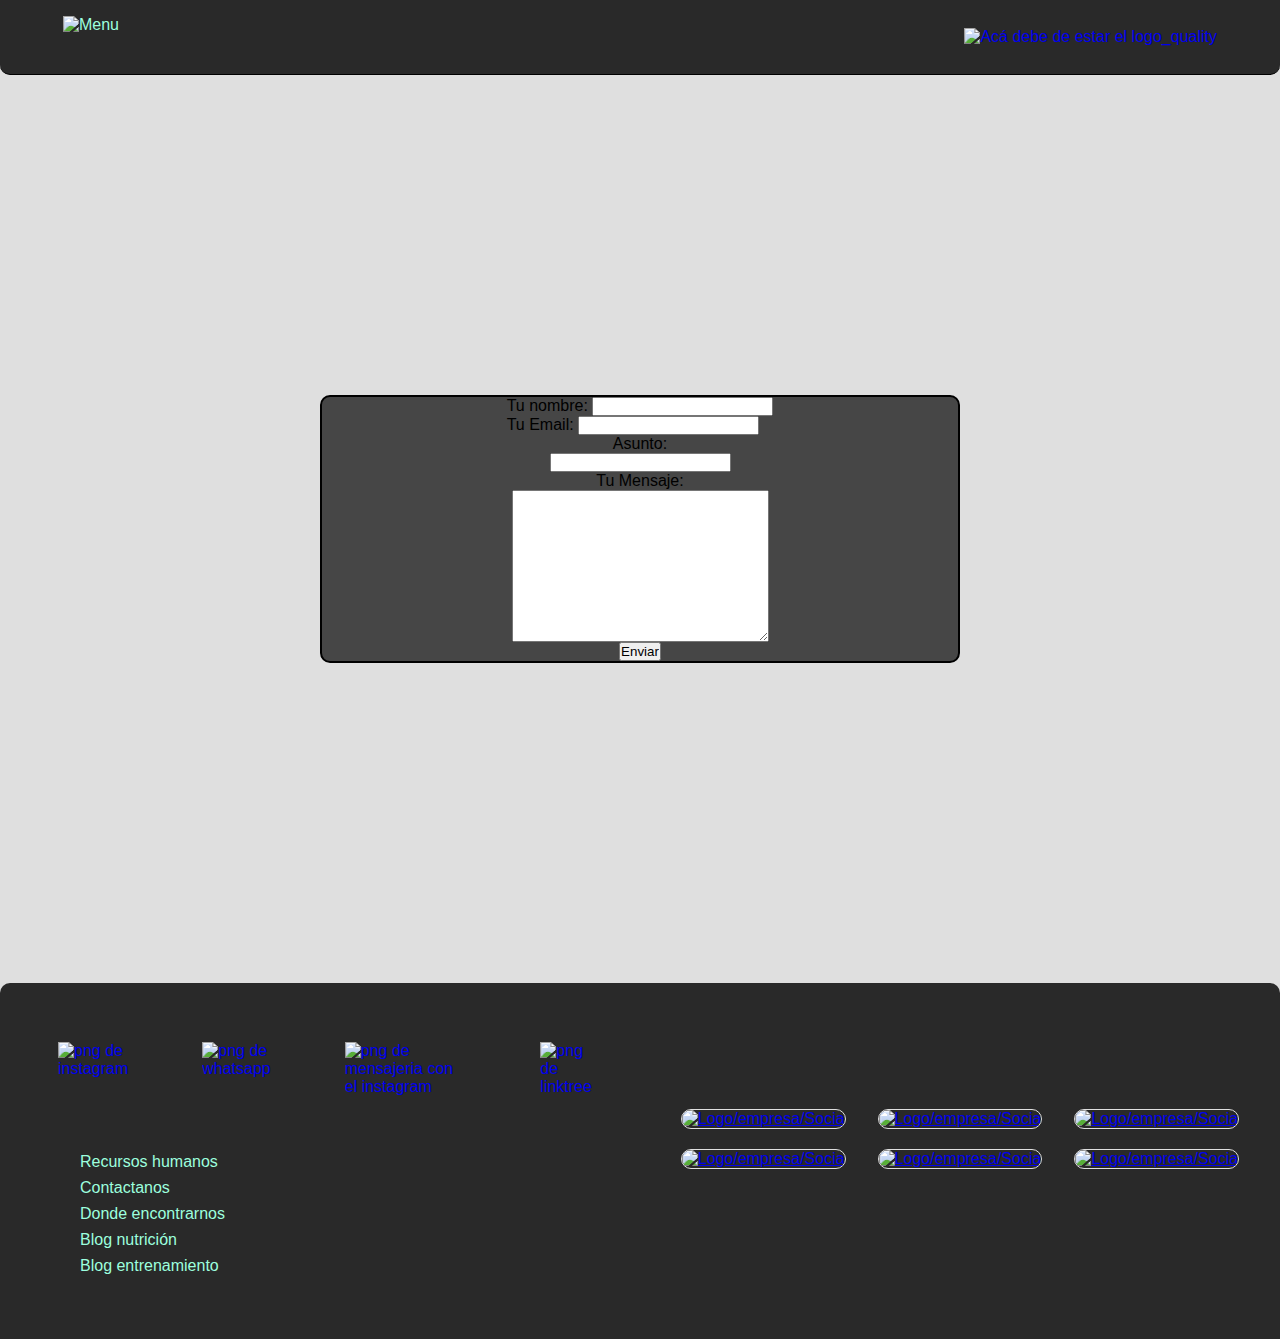
==== pages/contacto.html @ 2babd205 "esta es mi primera subida a github del proyecto" ====
<!DOCTYPE html>
<html lang="en">
<head>
    <head>
    <meta name="viewport" content="width=device-width, initial-scale=1.0">
    <meta http-equiv="Content-Type" content="text/html; charset=UTF-8" />
    <script src="jquery.js" type="text/javascript"></script>
    <script src="custom.js" type="text/javascript"></script>
    <link rel="stylesheet" href="../Formulario_Contacto_Bootstrap_Jquery_PHP/">
    <meta charset="UTF-8">
    <meta http-equiv="X-UA-Compatible" content="IE=edge">
    <meta name="viewport" content="width=device-width, initial-scale=1.0">
    <link rel="stylesheet" href="../CSS/style.css">          
    <link href='http://fonts.googleapis.com/css?family=Asap:400,700' rel='stylesheet' type='text/css'> 
    <title>Contacto</title>
</head>
<body>
        <!-- Aca comienza el header -->
        <header >
            <nav class="header">
                <div class="header__div">
                    <ul class="header__div__list">
                        <li class="header__div__list__li">
                            <a href="../index.html" target="_self" class="header__div__list__li--link">
                                <img src="../imagenes/logo_quality.png" alt="Acá debe de estar el logo_quality" class="header__div__list__li--image">
                            </a>
                        </li>
                        <li class="headerDesplegable">
                            <a href="#" class="headerDesplegable--link">
                                <img src="../imagenes/header_svgMenu.svg" alt="Menu" class="headerDesplegable__link--img">
                            </a>
                            <ul class="headerDesplegable__list">
                                <li class="headerDesplegable__list__li"><a href="beneficios.html" target="_self" class="headerDesplegable__list__li--link">Beneficios</a></li>
                                <li class="headerDesplegable__list__li"><a href="contacto.html" target="_self" class="headerDesplegable__list__li--link">Contacto</a></li>
                                <li class="headerDesplegable__list__li"><a href="software.html" target="_self" class="headerDesplegable__list__li--link">Software</a></li>
                                <li class="headerDesplegable__list__li"><a href="servicios.html" target="_self" class="headerDesplegable__list__li--link">Servicios</a></li>
                            </ul>
                        </li>
                    </ul>
                </div>
            </nav>
        </header>
    <!-- INICIO dentro de todo esto, esta el cuerpo del programa -->
    <main >
        <section class="formulario">
            <form method="POSt" name="fcontacto" id="fcontacto" action="./">
                <div class="row">
                    <div class="col-md-6">
                        <label>Tu nombre:</label>
                        <input type="text" name="name" id="name" class="form-control">
                    </div>

                    <div class="col-md-6">
                        <label>Tu Email:</label>
                        <input type="text" name="email" id="email" class="form-control">
                    </div>
                </div>
                <label>Asunto:</label>
                <input type="text" name="asunto" id="asunto" class="form-control">
                <label>Tu Mensaje:</label>
                <textarea name="mensaje" id="mensaje" cols="30" rows="10" class="form-control"></textarea>
                <input type="submit" class="btn btn-info" value="Enviar">

                <div id="respuesta" style="display: none;"></div>
            </form>
        </section>
    </main>
    <!-- FIN dentro de todo esto, esta el cuerpo del programa -->
    <!-- Aca comienza el footer -->    
    <footer class="footer">
        <div class="footer__divIzquierdo">
            <nav class="footer__divIzquierdo__navPNG"> 
                <ul class="footer__divIzquierdo__navPNG__list">
                    <li class="footer__divIzquierdo__navPNG__list__li">
                        <a href="https://www.instagram.com/quality_tr4ining/" target="_blank" class="footer__divIzquierdo__navPNG__list__li__link">
                            <img src="../imagenes/instagram.svg" alt="png de instagram" class="footer__divIzquierdo__navPNG__list__li__link--png">
                        </a>
                    </li>
                    <li class="footer__divIzquierdo__navPNG__list__li">
                        <a href="https://api.whatsapp.com/send?phone=541157209517" target="_blank" class="footer__divIzquierdo__navPNG__list__li__link">
                            <img src="../imagenes/whatsapp.svg" alt="png de whatsapp" class="footer__divIzquierdo__navPNG__list__li__link--png">
                        </a>
                    </li>
                    <li class="footer__divIzquierdo__navPNG__list__li">
                        <a href="https://www.instagram.com/direct/t/340282366841710300949128192619813642914" target="_blank" class="footer__divIzquierdo__navPNG__list__li__link">
                            <img src="../imagenes/email.svg" alt="png de mensajeria con el instagram" class="footer__divIzquierdo__navPNG__list__li__link--png">
                        </a>
                    </li>
                    <li class="footer__divIzquierdo__navPNG__list__li">
                        <a href="https://linktr.ee/quality_tr4ining" target="_blank" class="footer__divIzquierdo__navPNG__list__li__link">
                            <img src="../imagenes/link.svg" alt="png de linktree" class="footer__divIzquierdo__navPNG__list__li__link--png">
                        </a>
                    </li>
                </ul>
            </nav>
            <nav class="footer__divIzquierdo__navHerramientas">
                <ul class="footer__divIzquierdo__navHerramientas__list">
                    <li class="footer__divIzquierdo__navHerramientas__list__li"><a href="" ></a>Recursos humanos</li> <!--aca va el linl de los formularios y las direcciones a otras paginas de los profesionales-->
                    <li class="footer__divIzquierdo__navHerramientas__list__li"><a href="" ></a>Contactanos</li>
                    <li class="footer__divIzquierdo__navHerramientas__list__li"><a href="" ></a>Donde encontrarnos</li>
                    <li class="footer__divIzquierdo__navHerramientas__list__li"><a href="" ></a>Blog nutrición</li>
                    <li class="footer__divIzquierdo__navHerramientas__list__li"><a href="" ></a>Blog entrenamiento</li>
                </ul>
            </nav>
        </div>
        <div class="footer__divDerecho">
            <nav class="footer__divDerecho__nav">
                <ul class="footer__divDerecho__nav__list">
                    <li class="footer__divDerecho__nav__list__li">
                        <a href="https://www.instagram.com/ginkgogym/"  target="_blank">
                            <img src="../imagenes/ginkgo.PNG" alt="Logo/empresa/Socia" class="footer__divDerecho__nav__list__li--image">
                        </a>
                    </li>
                    <li class="footer__divDerecho__nav__list__li">
                        <a href="https://halcon.turnosweb.com/"  target="_blank">
                            <img src="../imagenes/halcom.PNG" alt="Logo/empresa/Socia" class="footer__divDerecho__nav__list__li--image">
                        </a>
                    </li>
                    <li class="footer__divDerecho__nav__list__li">
                        <a href="https://horuscross.turnosweb.com/"  target="_blank">
                            <img src="../imagenes/horus.PNG" alt="Logo/empresa/Socia" class="footer__divDerecho__nav__list__li--image">
                        </a>
                    </li>
                    <li class="footer__divDerecho__nav__list__li">
                        <a href="https://www.instagram.com/opengym_oficial/?hl=es-la"  target="_blank">
                            <img src="../imagenes/open_gim.PNG" alt="Logo/empresa/Socia" class="footer__divDerecho__nav__list__li--image">
                        </a>
                    </li>
                    <li class="footer__divDerecho__nav__list__li">
                        <a href="https://www.instagram.com/tempestafitnesslab/"  target="_blank">
                            <img src="../imagenes/tempesta.PNG" alt="Logo/empresa/Socia" class="footer__divDerecho__nav__list__li--image">
                        </a>
                    </li>
                    <li class="footer__divDerecho__nav__list__li">
                        <a href="https://www.instagram.com/vikingosgym_/?hl=es"  target="_blank">
                            <img src="../imagenes/vikingos.PNG" alt="Logo/empresa/Socia" class="footer__divDerecho__nav__list__li--image">
                        </a>
                    </li>
                </ul>
            </nav>
        </div>
    </footer>
</body>
</html>
---- CSS/style.css ----
*{
    padding:0;
    margin:0;
}
/* Valores absoltos: margin y padding 
Valores relativos: grid*/
/* PALETA DE COLORES
Celeste
#96c4c4
#aedddd
#c7f7f7
#e4FBFB
#ffffff

TIPOGRAFIA
    Helvetica -->Encabezado, cartel informativo USAR -----------------------
    Serif -->Texto corto de la pagina
    Calibri -->informacion
    Chunkfive
    verone -->Articulo cientifico
    quicksand -->Quicksand parrafos
    abril fatface --> USAR PARA CTA--------------------------
    roboto--> texto largo USAR--------------------------------
*/
@import url('https://fonts.googleapis.com/css2?family=Roboto:wght@300&display=swap');
@import url('https://fonts.googleapis.com/css2?family=Lato:wght@700&family=Roboto:wght@300&display=swap');

/* SECCION DE HEADER, */
.header{
    padding:1px ;
    border-bottom: 1px solid #000000;
    border-bottom-left-radius:10px ;
    border-bottom-right-radius: 10px;
    background-color:#292929; /* La idea de esta parte es hacer un menu con degrade y que posteriormente se puede extender hacia la primera parte del body*/
    font-family:'Roboto', sans-serif;
}
.header__div{
    padding-bottom: 10px;
}
.header__div__list{
    display: flex;
    flex-direction: row-reverse;
    justify-content: space-between;
    align-items: center;
    list-style-type:none;
    margin: 5px 32px;
    padding: 10px;
}
.header__div__list__li{
    display:inline-block;
    margin-right: 20px;
    margin-left: 20px;
}
.header__div__list__li--link{
    position: relative;
    text-decoration: none;
    display: inline;
}
.header__div__list__li--image{
    padding-top: 10px;
    padding-bottom: 0px;
    background-position: top center;
    width: 50px;
    height: 50px;
}
/* -------------------------------INICIO PARTE DEL DESPLEGABLE------------------------------------------------ */
.headerDesplegable{
    display: flex;
    flex-direction: column;
    width: 32px;
    height: 32px;
    margin: 0px 32px;
    align-items: center;
}
.headerDesplegable__link--img{
    width: 32px;
    height: 32px;
}
.headerDesplegable--link{
    color: #9cffde;
    position: absolute;
    text-decoration: none;
    display: inline-block;
    transition: color .2s ease-in-out;
}
.headerDesplegable__list{
    display: flex;
    flex-direction: column;
    justify-content: space-around;
    align-items: center;
    list-style-type:none;
    background-color: #464646;
    width: 256px;
    border-radius: 0 0 5px 5px;
    /* Arranca animacion */
    opacity: 0;
    transition: opacity .20s ease .1s;
}

.headerDesplegable__list__li{
    display:inline-block;
    margin: 16px auto;
    padding-left: 16px;
    overflow: hidden;
    transition: height .25s ease .1s;
}

.headerDesplegable__list__li--link{
    color: #9cffde;
    position: relative;
    text-decoration: none;
    display: inline-block;
    transition: color .2s ease-in-out;
}    
.headerDesplegable:hover > ul{opacity: 1;}
.headerDesplegable:hover>ul li{
    overflow: hidden;
} 
.headerDesplegable--link> ul li{
    overflow: visible;
    height: 36px;
}




















/* ----------------------------------FIN PARTE DEL DESPLEGABLE ------------------------------------------------------ */
/* Mientras que todods los archivos tienen las mismas clases para el header y el footer, Los BODYs de cada html tienen la siguiente estructura: .archivoEtiqueta__etiqueta--elemento */
/* SECCION DE BODYS */
/* "main es lo mismo en todos los archivos" */
body{
    background-color: #dfdfdf;
    font-family:'Roboto', sans-serif;
}
/*-------------------------------INDEX---------------------------*/
.indexMain__presentacion{
    display: grid;
    background-color: #c7f7f7;
    border-radius: 10px;
    border: 2px solid #96c4c4;
    grid-template-areas: 
    "img h1 "
    "h2 h2 "
    "p p";
    justify-items:center ;
    padding-top: 32px;
    margin: 5% 5%;
}
.imagen--presentacion{
    width: 75%;
    height: 75%;
    grid-area: img;
}
.imagen--presentacion:hover{
    transform:scale(20% 20%);
}
.indexMain__presentacion h1{
    font-size: 400%;
    grid-area: h1;
    font-family: Helvetica,Arial,  sans-serif;
}
.indexMain__section__presentacion--h1{
    font-family: 'lato',sans-serif;
    color: #464646;
    grid-area: h2;
}
.indexMain__section__presentacion--descripcion{
    padding-top:5px ;
    padding-bottom: 10px;
    color: #464646;
    grid-area: p;
}
/* -------------------------------------------------------------------------------------------------------------------- */
.indexMain__cuerpo{
    display: grid;
    grid-template-columns: 1fr;
    grid-template-rows: repeat(4,1fr);
    justify-content: flex-end;
}
.indexMain__cuerpo__div{
    display: flex;
    justify-content: center;
}
.izquierda{
    border: 3px solid #000;
    border-radius: 10px;
    background-color: #464646;
    margin-top:10px ;
    margin-right: 10% ;
    margin-bottom: 10px;
    margin-left: 5%;
}
/* .izquierda:hover{
    transform: translateX(20%);
} */
.derecha{
    border: 3px solid #000;
    background-color: #464646;
    border-radius: 10px;
    display: flex;
    flex-direction: row-reverse;
    margin-top:10px ;
    margin-right: 5% ;
    margin-bottom: 10px;
    margin-left: 10%;
}
/* .derecha:hover{
    transform:translateX(-20%) ;
} */
.indexMain__cuerpo__div--imagenGimnasio{
    display: inline;
    border-radius: 10px;
    width: 500px;
    height: 200px;
}
.indexMain__cuerpo__div--p{
    display: inline;
    color: #000;
}
/*-------------------------------INDEX---------------------------*/






/*-----------------------------------COMUNIDAD-----------------------  */
.comunidadMain__section1{
    display: flex;
    flex-direction: column;
    align-items: center;
    margin-bottom: 10px;
    margin-left: 40px;
    margin-right:40px ;
}
#comunidadMain__section1--presentacionComunidad{
    color: #1f1f1f;
}
/* -------------------------------------------------------------------------------------------------------------------- */
.comunidadMain__section2{
    display: grid;
    grid-template-columns:repeat(3, 1fr) ;
    grid-template-rows:repeat(2, 1fr) ;
    justify-items: center;
}
.cajaContenido{
    align-items: center;
    text-align:center;
    width:50%;
    padding:20px;
    border: 2px solid #000000;
    border-radius:10px ;
    background-color: #464646;
    margin: 10px;
    
}
.cajaContenido:hover{
    transform: scale(1.1);
    transition: all 1s;
}
#cajaContenidoConAOS:hover{
    transform: scale(1.1);
    transition: all 1s;
}
.cajaContenido img{
    width:128px;
    height: 128px;
    border-radius: 10px
}
.cajaContenido p{
    color: #000;
    text-align: center;
}
.comunidadMain__section2__nav__div--link{
    text-decoration: none;
    color: #9cffde;
}
/*-----------------------------------COMUNIDAD-----------------------  */
















/*-----------------------------BENEFICIOS--------------------------*/
.beneficiosMain__section1{
    display: flex;
    flex-direction: column;
    align-items: center;
}
#beneficiosMain__section--presentacionBeneficios{
    width: 70%;
    text-align: center;
    line-height: 1,4;
    border:2px double #000;
    border-radius: 10px;
    margin-top: 10px;
    margin-bottom: 10px ;
}
/* -------------------------------------------------------------------------------------------------------------------- */
.beneficiosMain__section2__nav__div--image{
    width: 64%;
    height: 50%;
    margin-left: 10% ;
    margin-right: 5%;
    border-radius: 10px;
}
.beneficiosMain__section2__nav{
    display: grid;
    grid-template-columns: repeat(3,33%);
    grid-template-rows: 33% 33%;
    justify-items: center;
}
.beneficiosMain__section2__nav__div--p{
    display: block;
    margin: 8px 16px;
}
.beneficiosMain__section2__nav__div__list{
    display: block;
    margin: 8px 10px;
    list-style-type: none;
}
/* SECCION 2 */
/*-----------------------------BENEFICIOS--------------------------*/





























/* ----------------------------------------SOFTWARE------------------------ */

.softwareMain__section1{
    display: flex;
    flex-direction: column;
    align-items: center;
    padding-top: 20px;
    margin-bottom: 10px;
    margin-left: 10px;
    margin-right: 10px;
}
#softwareMain__section1--presentacionSoftware{
    font-size: 120%;
    margin: 10px 16%;
    border:2px double #000000;
}
/* -------------------------------------------------------------------------------------------------------------------- */
.softwareMain__section2{
    display: inline-block;
    width: 100%;
}
.softwareMain__section2__nav{
    display: grid;
    grid-template-columns: repeat(3,1fr);
    grid-template-rows: 1fr 1fr;
    justify-items: center;

}
.softwareMain__section2__nav__div{
    display: flex;
    flex-direction: column;
    align-items: center;
    border: 3px solid #171717;
    border-radius: 10px;
    background-color: #171717;
    margin:5% 16%;
}
.softwareMain__section2__div--image{
    border-radius: 10px;
    margin:8px
}
.softwareMain__section2__div--p{
    margin:8px ;
    font-size: 90%;
    border: #000000;
    border-radius: 10px;
    background-color: #464646;
}
.softwareMain__section2__div--h6{
    display: inline-block;
    border: 1px solid #000000;
    border-radius: 32px;
    font-size: 120;
    background-color: #464646
}
/* ----------------------------------------SOFTWARE------------------------ */


























/*----------------------------------------------SERVICIOS-------------------------------------------------  */
.serviciosMain__sectionProgramas1{
    display: grid;
    grid-template-columns: repeat(3,1fr);
    grid-template-rows: 1fr;
    justify-items:center;
}
.serviciosMain__sectionProgramas1__div{
    text-align: center;
    border: 2px solid #171717;
    border-radius: 10px;
    background-color: #292929;
    width: 50%;
    height: auto;
    padding: 20px;
    margin: 10px;
}
.serviciosMain__sectionprogramas1__div--img{
    width: 100%;
    height: auto;
    border-radius: 10px;
}
.serviciosMain__sectionProgramas1__div__p__ul{
    list-style-type:none;
    justify-content: space-evenly;
    text-align: left;
    margin: 4px;
}
.serviciosMain__sectionProgramas__div__p__ul__li{
    margin: 4px;
}
/* -------------------------------------------------------------------------------------------------------------------- */
.serviciosMain__section2_{
    display: grid;
    grid-template-columns: 1fr;
    grid-template-rows: repeat(3,1fr);
    justify-content: center;
}
.serviciosMain__section2__div{
    display: flex;
    align-items: center;
    border:2px solid #000000;
    border-radius: 10px;
    margin:10px 50px;
}
.serviciosMain__section2__div--img{
    display:inline-block;
    width: 25%;
    height: 25%;
    border-radius: 10px;
}
.serviciosMain__section2__div--p{
    display: inline-block;
    width: 70%;
    height: auto;
}
/* -------------------------------------------------------------------------------------------------------------------- */
.serviciosMain__section3{
    display: grid;
    grid-template-columns: repeat(3,1fr);
    grid-template-rows: 1fr;
    align-items: center;
    justify-content: space-evenly;
}
.serviciosMain__section3__div--img{
    width: 40%;
    height: 40%;
    border-radius: 10px;
}
.serviciosMain__section3__div__ul{
    list-style-type: none;
    text-align:left ;
}
/*----------------------------------------------SERVICIOS-------------------------------------------------  */




























/* ---------------------------------------------------------CONTACTO ----------------------------------------- */
.formulario{
    background-color: #dfdfdf;
    padding: 25%;
    align-items: center;
}
.formulario form{
    display: flex;
    flex-direction: column;
    align-items: center;
    border: 2px solid #000;
    border-radius: 10px;
    background-color: #464646;
}
/* -----------------------------------------------CONTACTO----------------------------------------------- */




































/* SECCION DE FOOTER */
.footer{
    height:auto ;
    background:#292929;
    border-top-left-radius: 10px;
    border-top-right-radius: 10px;
    display: grid;
    grid-template-columns: 1fr 1fr;
    grid-template-rows: 1fr;
    padding-bottom: 44px;
}
/* Parte izquierda del footer, "herramientas" */
.footer__divIzquierdo{
    display: grid;
    grid-template-columns: 1fr;
    grid-template-rows: 1fr 1fr;
    margin:16px;
}
.footer__divIzquierdo__navPNG{
    display: flex;
    align-items: center;
    justify-content: center;
}   
.footer__divIzquierdo__navPNG__list{
    display: flex;
    flex-direction: row;
    justify-content: space-around;
    color: #9cffde;
}
.footer__divIzquierdo__navPNG__list__li{
    display: inline;
    margin-left: 32px;
    margin-right:32px ;
    position: relative;
}
.footer__divIzquierdo__navPNG__list__li__link{
    text-decoration: none;
}
.footer__divIzquierdo__navPNG__list__li__link--png{
    width: 32px;
    height: 32px;
    margin-left: 10px;
}
.footer__divIzquierdo__navHerramientas{
    margin-left: 64px;
}
.footer__divIzquierdo__navHerramientas__list{
    display: flex;
    flex-direction: column;
    margin-top: 10px;
    justify-content: space-around;
    list-style-type:none;
}
.footer__divIzquierdo__navHerramientas__list__li{
    margin: 4px 0px;
    font-family: "Roboto",sans-serif;
    color: #9cffde;
}
/* Parte derecha del footer, "socios" */
.footer__divDerecho{
    display: flex;
    align-items: center;
    justify-content: space-around;
}
.footer__divDerecho__nav__list{
    display: grid;
    grid-template-columns: repeat(3,1fr);
    grid-template-rows: repeat(2,1fr);
}
.footer__divDerecho__nav__list__li{
    display: inline-block;
    margin:10px 16px;
    align-items: center;
}
.footer__divDerecho__nav__list__li--image{
    width: 128px;
    height: 64px;
    border: 1px solid #dfdfdf;
    border-radius: 10px;
}

















/* -------------------------------------------------------------RESPONSIVE------------------------------------------------ */
@media only screen and (max-width:600px){ /*VISTA MOBILE*/
    .header__div{width:100% }
    .indexMain__presentacion {
        display: flex;
        flex-direction: column;
        align-items: center;
        margin:5% 5%;
        width: 95%;
    }
    .indexMain__cuerpo__div{
        display: flex;
        flex-direction: column;
        align-items: center;
    }
    .indexMain__cuerpo__div--imagenGimnasio{
        width: 50%;
        height: 70%;
    }
    .comunidadMain__section2{
        display: flex;
        flex-direction: column;
        align-items: center;
        justify-content: space-around;
    }
    .comunidadMain__section2__nav{
        width: 50%;
    }
    
    .beneficiosMain__section2__nav{
        display: flex;
        flex-direction: column;
        align-items: center;

    }
    .beneficiosMain__section1--img{
        width: 500px;
        height: auto;
    }
    .softwareMain__section2__nav{
        display:flex;
        flex-direction: column;
    }
    .serviciosMain__sectionProgramas1{
        display: flex;
        flex-wrap: wrap;
    }
    .serviciosMain__sectionProgramas1 div{
        width: 300px;
    }
    .footer{
        display: flex;
        flex-direction: column;
        align-items: center;
        justify-content: space-around;
        height: auto;
        padding: 10px 0px 60px 0px;
    }
    .footer__divIzquierdo{
        margin: 10% 0%;
        background-color: #292929;
        width: 100%;
        height: 50%;
    }
    .footer__divDerecho{
        height: 50%
    }
    .footer__divDerecho__nav{
        height: 100%;

    }
    .footer__divDerecho__nav__list__li--image{
        width: 100px;
        height:50px;
    }

}
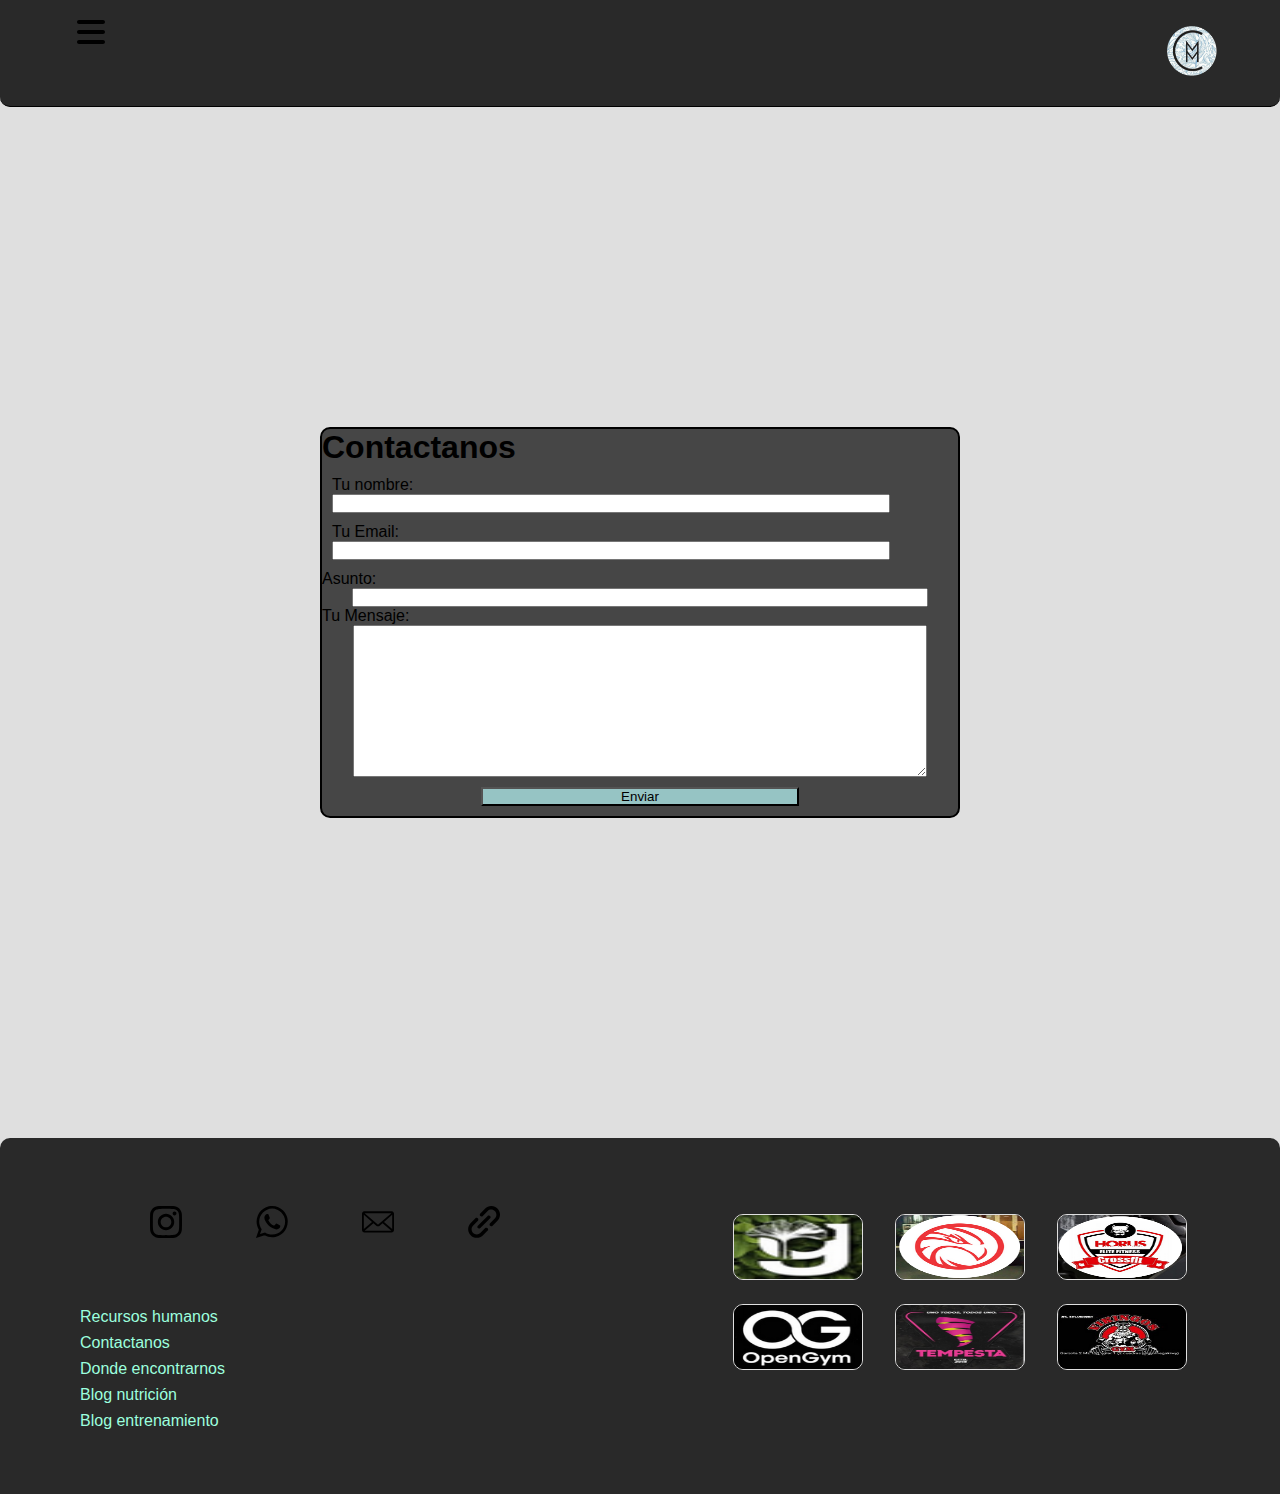
==== commit e126d6be: "hice cambios en contacto, le agregue el formulario y le di estilo en el CSS" ====
--- a/pages/contacto.html
+++ b/pages/contacto.html
@@ -22,12 +22,12 @@
                     <ul class="header__div__list">
                         <li class="header__div__list__li">
                             <a href="../index.html" target="_self" class="header__div__list__li--link">
-                                <img src="../imagenes/logo_quality.png" alt="Acá debe de estar el logo_quality" class="header__div__list__li--image">
+                                <img src="../imagenes/logos/logo_quality.png" alt="Acá debe de estar el logo_quality" class="header__div__list__li--image">
                             </a>
                         </li>
                         <li class="headerDesplegable">
                             <a href="#" class="headerDesplegable--link">
-                                <img src="../imagenes/header_svgMenu.svg" alt="Menu" class="headerDesplegable__link--img">
+                                <img src="../imagenes/logos/header_svgMenu.svg" alt="Menu" class="headerDesplegable__link--img">
                             </a>
                             <ul class="headerDesplegable__list">
                                 <li class="headerDesplegable__list__li"><a href="beneficios.html" target="_self" class="headerDesplegable__list__li--link">Beneficios</a></li>
@@ -44,6 +44,7 @@
     <main >
         <section class="formulario">
             <form method="POSt" name="fcontacto" id="fcontacto" action="./">
+                <h1>Contactanos</h1>
                 <div class="row">
                     <div class="col-md-6">
                         <label>Tu nombre:</label>
@@ -73,22 +74,22 @@
                 <ul class="footer__divIzquierdo__navPNG__list">
                     <li class="footer__divIzquierdo__navPNG__list__li">
                         <a href="https://www.instagram.com/quality_tr4ining/" target="_blank" class="footer__divIzquierdo__navPNG__list__li__link">
-                            <img src="../imagenes/instagram.svg" alt="png de instagram" class="footer__divIzquierdo__navPNG__list__li__link--png">
+                            <img src="../imagenes/logos/instagram.svg" alt="png de instagram" class="footer__divIzquierdo__navPNG__list__li__link--png">
                         </a>
                     </li>
                     <li class="footer__divIzquierdo__navPNG__list__li">
                         <a href="https://api.whatsapp.com/send?phone=541157209517" target="_blank" class="footer__divIzquierdo__navPNG__list__li__link">
-                            <img src="../imagenes/whatsapp.svg" alt="png de whatsapp" class="footer__divIzquierdo__navPNG__list__li__link--png">
+                            <img src="../imagenes/logos/whatsapp.svg" alt="png de whatsapp" class="footer__divIzquierdo__navPNG__list__li__link--png">
                         </a>
                     </li>
                     <li class="footer__divIzquierdo__navPNG__list__li">
                         <a href="https://www.instagram.com/direct/t/340282366841710300949128192619813642914" target="_blank" class="footer__divIzquierdo__navPNG__list__li__link">
-                            <img src="../imagenes/email.svg" alt="png de mensajeria con el instagram" class="footer__divIzquierdo__navPNG__list__li__link--png">
+                            <img src="../imagenes/logos/email.svg" alt="png de mensajeria con el instagram" class="footer__divIzquierdo__navPNG__list__li__link--png">
                         </a>
                     </li>
                     <li class="footer__divIzquierdo__navPNG__list__li">
                         <a href="https://linktr.ee/quality_tr4ining" target="_blank" class="footer__divIzquierdo__navPNG__list__li__link">
-                            <img src="../imagenes/link.svg" alt="png de linktree" class="footer__divIzquierdo__navPNG__list__li__link--png">
+                            <img src="../imagenes/logos/link.svg" alt="png de linktree" class="footer__divIzquierdo__navPNG__list__li__link--png">
                         </a>
                     </li>
                 </ul>
@@ -108,32 +109,32 @@
                 <ul class="footer__divDerecho__nav__list">
                     <li class="footer__divDerecho__nav__list__li">
                         <a href="https://www.instagram.com/ginkgogym/"  target="_blank">
-                            <img src="../imagenes/ginkgo.PNG" alt="Logo/empresa/Socia" class="footer__divDerecho__nav__list__li--image">
+                            <img src="../imagenes/Footer/ginkgo.PNG" alt="Logo/empresa/Socia" class="footer__divDerecho__nav__list__li--image">
                         </a>
                     </li>
                     <li class="footer__divDerecho__nav__list__li">
                         <a href="https://halcon.turnosweb.com/"  target="_blank">
-                            <img src="../imagenes/halcom.PNG" alt="Logo/empresa/Socia" class="footer__divDerecho__nav__list__li--image">
+                            <img src="../imagenes/Footer/halcon.PNG" alt="Logo/empresa/Socia" class="footer__divDerecho__nav__list__li--image">
                         </a>
                     </li>
                     <li class="footer__divDerecho__nav__list__li">
                         <a href="https://horuscross.turnosweb.com/"  target="_blank">
-                            <img src="../imagenes/horus.PNG" alt="Logo/empresa/Socia" class="footer__divDerecho__nav__list__li--image">
+                            <img src="../imagenes/Footer/horus.PNG" alt="Logo/empresa/Socia" class="footer__divDerecho__nav__list__li--image">
                         </a>
                     </li>
                     <li class="footer__divDerecho__nav__list__li">
                         <a href="https://www.instagram.com/opengym_oficial/?hl=es-la"  target="_blank">
-                            <img src="../imagenes/open_gim.PNG" alt="Logo/empresa/Socia" class="footer__divDerecho__nav__list__li--image">
+                            <img src="../imagenes/Footer/open_gim.PNG" alt="Logo/empresa/Socia" class="footer__divDerecho__nav__list__li--image">
                         </a>
                     </li>
                     <li class="footer__divDerecho__nav__list__li">
                         <a href="https://www.instagram.com/tempestafitnesslab/"  target="_blank">
-                            <img src="../imagenes/tempesta.PNG" alt="Logo/empresa/Socia" class="footer__divDerecho__nav__list__li--image">
+                            <img src="../imagenes/Footer/tempesta.PNG" alt="Logo/empresa/Socia" class="footer__divDerecho__nav__list__li--image">
                         </a>
                     </li>
                     <li class="footer__divDerecho__nav__list__li">
                         <a href="https://www.instagram.com/vikingosgym_/?hl=es"  target="_blank">
-                            <img src="../imagenes/vikingos.PNG" alt="Logo/empresa/Socia" class="footer__divDerecho__nav__list__li--image">
+                            <img src="../imagenes/Footer/vikingos.PNG" alt="Logo/empresa/Socia" class="footer__divDerecho__nav__list__li--image">
                         </a>
                     </li>
                 </ul>
--- a/CSS/style.css
+++ b/CSS/style.css
@@ -41,7 +41,6 @@
     display: flex;
     flex-direction: row-reverse;
     justify-content: space-between;
-    align-items: center;
     list-style-type:none;
     margin: 5px 32px;
     padding: 10px;
@@ -96,7 +95,6 @@
     opacity: 0;
     transition: opacity .20s ease .1s;
 }
-
 .headerDesplegable__list__li{
     display:inline-block;
     margin: 16px auto;
@@ -464,7 +462,7 @@
     display: grid;
     grid-template-columns: repeat(3,1fr);
     grid-template-rows: 1fr;
-    justify-items:center;
+    justify-items: center;
 }
 .serviciosMain__sectionProgramas1__div{
     text-align: center;
@@ -506,8 +504,8 @@
 }
 .serviciosMain__section2__div--img{
     display:inline-block;
-    width: 25%;
-    height: 25%;
+    width: 15%;
+    height: 15%;
     border-radius: 10px;
 }
 .serviciosMain__section2__div--p{
@@ -520,8 +518,7 @@
     display: grid;
     grid-template-columns: repeat(3,1fr);
     grid-template-rows: 1fr;
-    align-items: center;
-    justify-content: space-evenly;
+    justify-items: center;
 }
 .serviciosMain__section3__div--img{
     width: 40%;
@@ -570,10 +567,22 @@
 .formulario form{
     display: flex;
     flex-direction: column;
-    align-items: center;
+    align-items: left;
     border: 2px solid #000;
     border-radius: 10px;
     background-color: #464646;
+}
+.row div{
+    margin:10px 10px
+}
+.form-control{
+    width:90%;
+    margin:auto;
+}
+.btn{
+    background-color: #96c4c4;
+    width: 50%;
+    margin:10px auto
 }
 /* -----------------------------------------------CONTACTO----------------------------------------------- */
 
